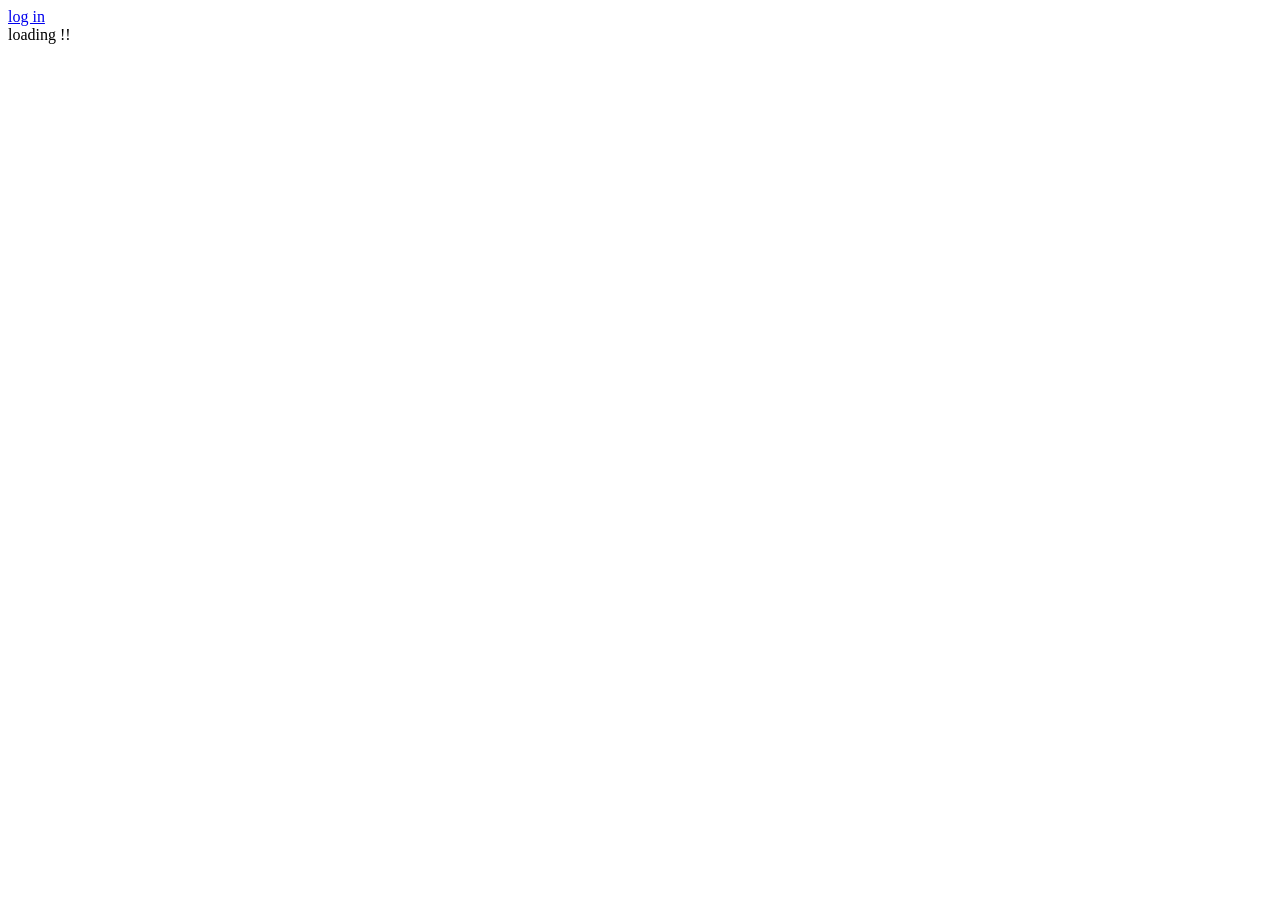
==== index.html @ d82b6a38 "happy birthday mizzit !" ====
<!DOCTYPE html>
<html lang="en">
<head>
    <meta charset="UTF-8">
    <meta name="viewport" content="width=device-width, initial-scale=1.0">
    <title>app-project</title>
    <link rel="stylesheet" href="style.css">
</head>
<body>
    <nav>
        <span id="nav-username"></span>
        <div id="nav-links"></div>
    </nav>

    <div id="feed"></div>

    <script src="https://cdn.jsdelivr.net/npm/@supabase/supabase-js@2"></script>
    <script src="app.js"></script>
    <script>
        const user = getUser()

        if (user) {
            document.getElementById('nav-username').textContent = user.username
            document.getElementById('nav-links').innerHTML = `
                <a href="/camera.html">📷 post</a>
                <a href="/profile.html">my posts</a>
                <button onclick="logout()">log out</button>
            `
        } else {
            document.getElementById('nav-links').innerHTML = `
                <a href="/login.html">log in</a>
            `
        }

        async function loadFeed() {
            const feed = document.getElementById('feed')
            feed.textContent = 'loading !!'

            const { data: posts, error } = await db
                .from('posts')
                .select('*')
                .order('created_at', { ascending: false })

            if (error) {
                feed.textContent = 'something went wrong :('
                return
            }

            if (posts.length === 0) {
                feed.textContent = 'no posts yet!! be the first 📷'
                return
            }

            feed.innerHTML = ''
            posts.forEach(post => {
                const item = document.createElement('div')
                item.className = 'post'
                item.innerHTML = `
                    <img src="${post.image_url}" alt="photo by ${post.username}" />
                    <div class="post-info">
                        <span class="post-username">${post.username}</span>
                        <span class="post-caption">${post.caption}</span>
                        <span class="post-time">${formatTime(post.created_at)}</span>
                    </div>
                `
                feed.appendChild(item)
            })
        }

        function formatTime(timestamp) {
            const date = new Date(timestamp)
            const now = new Date()
            const diff = Math.floor((now - date) / 1000)

            if (diff < 60) return 'just now !!'
            if (diff < 3600) return `${Math.floor(diff / 60)}m ago`
            if (diff < 86400) return `${Math.floor(diff / 3600)}h ago`
            return date.toLocaleDateString()
        }

        loadFeed()
    </script>
</body>
</html>
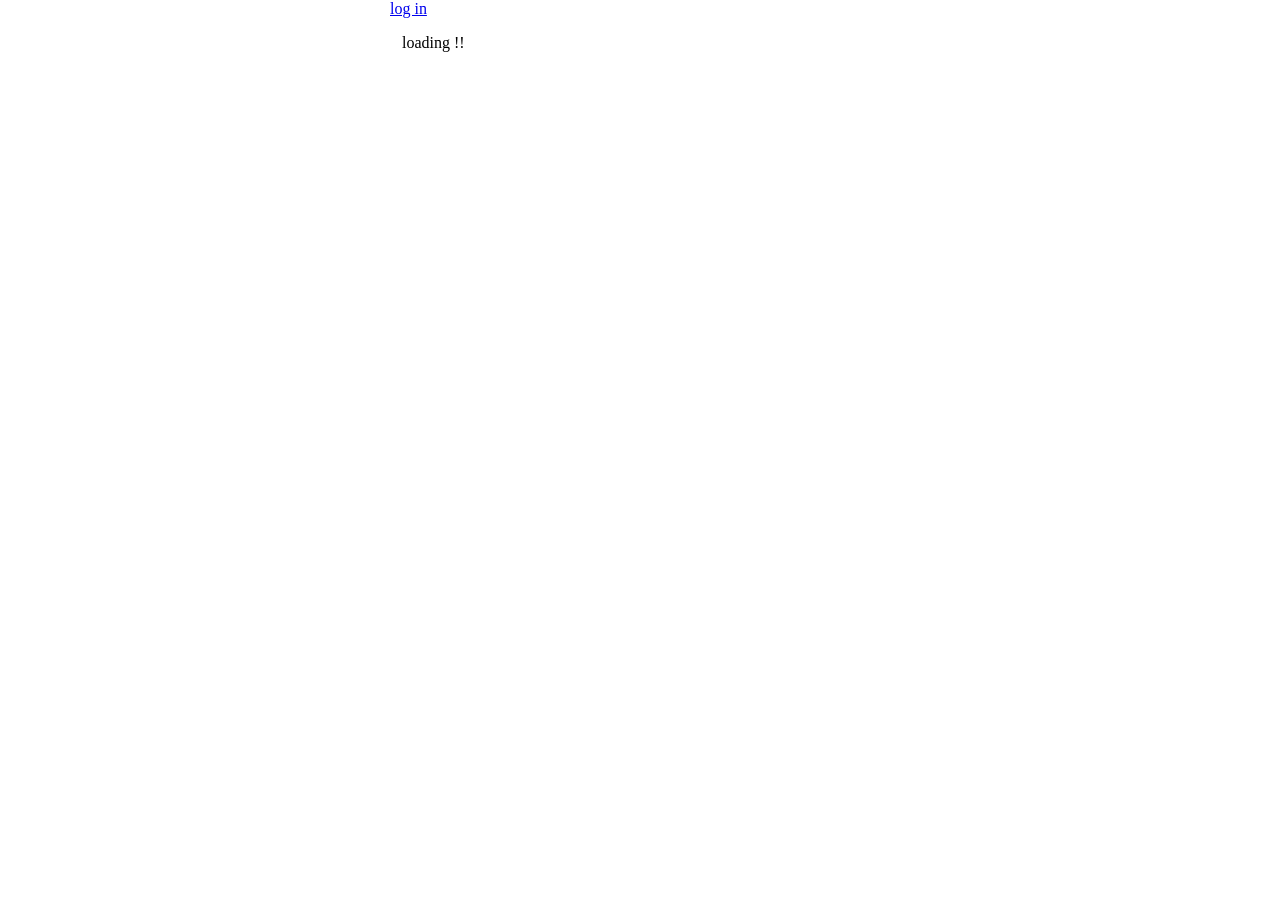
==== commit c5fb66cf: "Update index.html" ====
--- a/index.html
+++ b/index.html
@@ -3,7 +3,7 @@
 <head>
     <meta charset="UTF-8">
     <meta name="viewport" content="width=device-width, initial-scale=1.0">
-    <title>app-project</title>
+    <title>mizzit</title>
     <link rel="stylesheet" href="style.css">
 </head>
 <body>
@@ -81,4 +81,4 @@
         loadFeed()
     </script>
 </body>
-</html>+</html>
--- a/style.css
+++ b/style.css
@@ -0,0 +1,62 @@
+* {
+    margin: 0;
+    padding: 0;
+    border: 0;
+    outline: 0;
+    box-sizing: border-box;
+    scroll-behavior: smooth;
+}
+
+body {
+    max-width: 500px;
+    margin: 0 auto;
+    min-height: 100vh;
+}
+
+video {
+    width: 100%;
+    height: auto;
+    display: block;
+}
+
+canvas {
+    width: 100%;
+    height: auto;
+    display: block;
+}
+
+#camera-container {
+    width: 100%;
+}
+
+#camera-screen,
+#preview-screen,
+#no-camera,
+#posting-screen {
+    display: flex;
+    flex-direction: column;
+}
+
+#feed {
+    padding: 0 12px;
+    display: flex;
+    flex-direction: column;
+    gap: 24px;
+    padding-top: 16px;
+}
+
+.post img {
+    width: 100%;
+    height: auto;
+    display: block;
+    aspect-ratio: 1;
+    object-fit: cover;
+}
+
+.post-info {
+    padding: 8px 4px;
+    display: flex;
+    flex-direction: column;
+    gap: 4px;
+}
+
